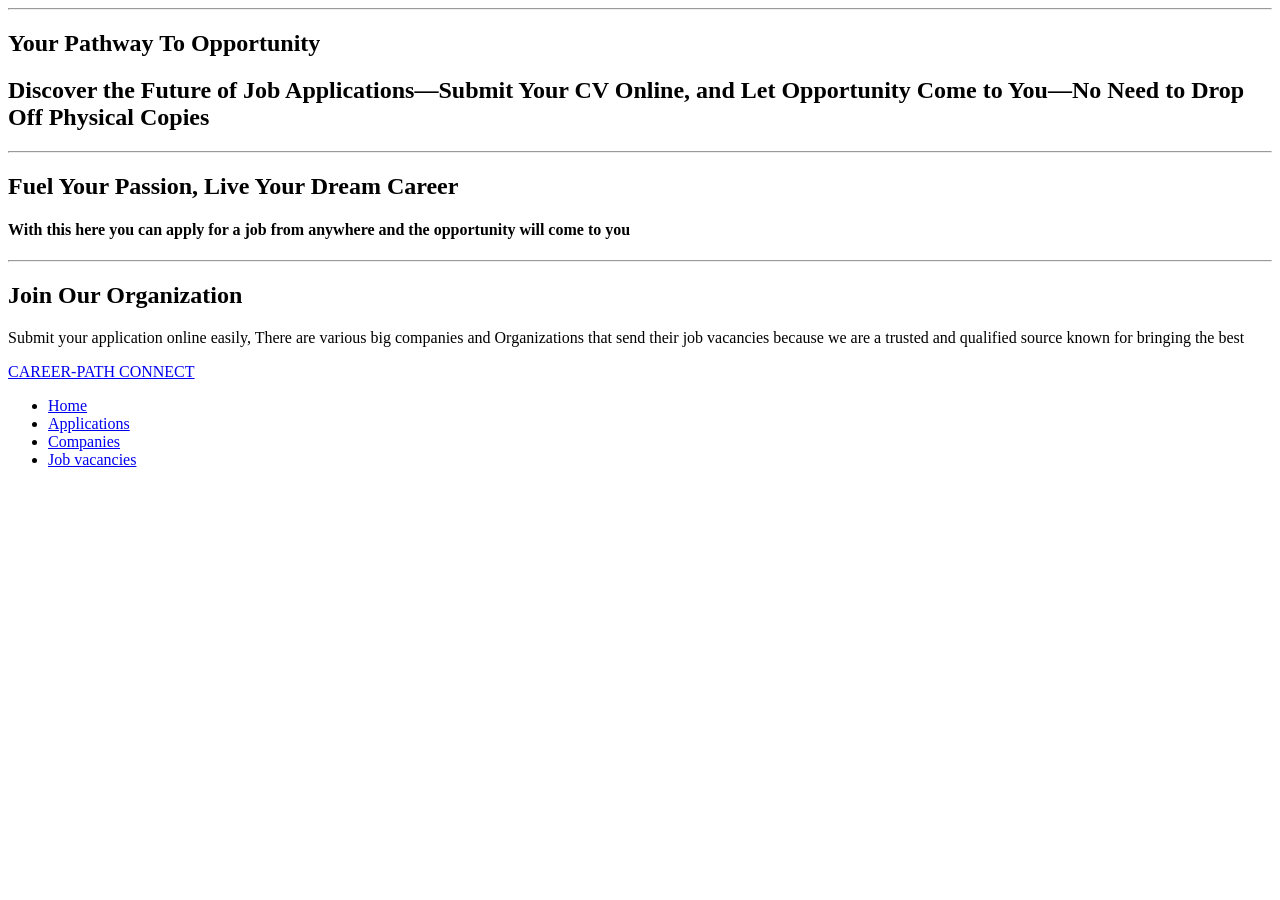
==== index.html @ 620f7467 "Initial commit: Added simple HTML page" ====
<!DOCTYPE html>
<html lang="en">
<head>
    <meta charset="UTF-8">
    <meta name="viewport" content="width=device-width, initial-scale=1.0">
    <title>CAREER PATH CONNECT</title>
    <link rel="stylesheet" href="style.css">
 </head>
<body>
    

       <hr>
          
     <section class=" content">
         <h1>Your Pathway To Opportunity</h1>
      <section id="discover">
           <h2>Discover the Future of Job Applications—Submit Your CV Online, and Let Opportunity Come to You—No Need to Drop Off Physical Copies </h2>
       </section>
       <hr>

           <h2>Fuel Your Passion, Live Your Dream Career</h2>
           <h4>With this here you can apply for a job from anywhere and the opportunity will come to you</h4>
           <hr>

           <section id="image">
               <section id="image-overlay">
                 <section id="image-content">
            <h2>Join Our Organization</h2>
            <p>Submit your application online easily, There are various big companies and Organizations that send their job vacancies because we are a trusted and qualified source known for bringing the best </p>
                 </section>
                  </section>       
           </section>
           <header>
           <nav class="navbar navbar-expand-lg navbar-dark bg-dark">
        <div class="container">
            <a class="navbar-brand" href="index.html">CAREER-PATH CONNECT</a>

                <span class="navbar-toggler-icon"></span>
            </button>
            <div class="collapse navbar-collapse" id="navbarNav">
                <ul class="navbar-nav">
                    <li class="nav-item">
                        <a class="nav-link" href="index.html">Home</a>
                    </li>
                    <li class="nav-item">
                        <a class="nav-link" href="applications.html">Applications</a>
                    </li>
                    <li class="nav-item">
                        <a class="nav-link" href="company.html">Companies</a>
                    </li>
                    <li class="nav-item">
                        <a class="nav-link" href="vacancies.html">Job vacancies</a>
                    </li>
                </ul>
            </div>
        </div>
    </nav>


    </header>
</body>
</html>
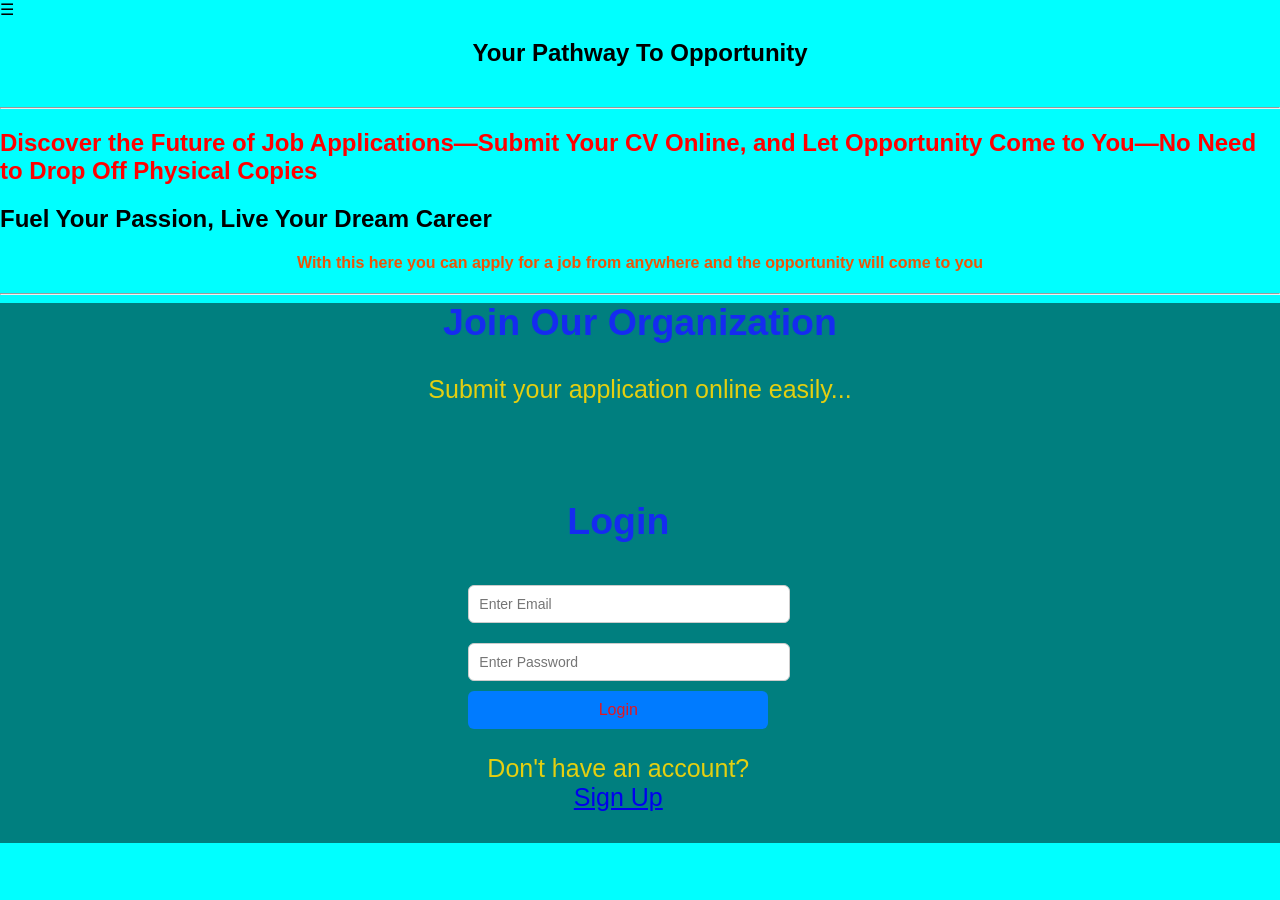
==== commit f0b2df5d: "Updated content" ====
--- a/index.html
+++ b/index.html
@@ -2,61 +2,96 @@
 <html lang="en">
 <head>
     <meta charset="UTF-8">
+    <title>CAREER PATH CONNECT</title>
     <meta name="viewport" content="width=device-width, initial-scale=1.0">
-    <title>CAREER PATH CONNECT</title>
     <link rel="stylesheet" href="style.css">
- </head>
+</head>
+
 <body>
-    
 
-       <hr>
-          
-     <section class=" content">
-         <h1>Your Pathway To Opportunity</h1>
-      <section id="discover">
-           <h2>Discover the Future of Job Applications—Submit Your CV Online, and Let Opportunity Come to You—No Need to Drop Off Physical Copies </h2>
-       </section>
-       <hr>
+    <!-- Toggle Button -->
+<div class="menu-toggle" onclick="toggleMenu()">
+     &#9776;
+</div>
 
-           <h2>Fuel Your Passion, Live Your Dream Career</h2>
-           <h4>With this here you can apply for a job from anywhere and the opportunity will come to you</h4>
-           <hr>
-
-           <section id="image">
-               <section id="image-overlay">
-                 <section id="image-content">
-            <h2>Join Our Organization</h2>
-            <p>Submit your application online easily, There are various big companies and Organizations that send their job vacancies because we are a trusted and qualified source known for bringing the best </p>
-                 </section>
-                  </section>       
-           </section>
-           <header>
-           <nav class="navbar navbar-expand-lg navbar-dark bg-dark">
-        <div class="container">
-            <a class="navbar-brand" href="index.html">CAREER-PATH CONNECT</a>
-
-                <span class="navbar-toggler-icon"></span>
-            </button>
-            <div class="collapse navbar-collapse" id="navbarNav">
-                <ul class="navbar-nav">
-                    <li class="nav-item">
-                        <a class="nav-link" href="index.html">Home</a>
-                    </li>
-                    <li class="nav-item">
-                        <a class="nav-link" href="applications.html">Applications</a>
-                    </li>
-                    <li class="nav-item">
-                        <a class="nav-link" href="company.html">Companies</a>
-                    </li>
-                    <li class="nav-item">
-                        <a class="nav-link" href="vacancies.html">Job vacancies</a>
-                    </li>
-                </ul>
-            </div>
-        </div>
-    </nav>
+<!-- Sidebar -->
+<div class="sidebar" id="sidebar">
+    <ul>
+        <li><a href="index.html">🏠 Home</a></li>
+        <li><a href="applicationsform.html">📝 Applications</a></li>
+        <li><a href="companies.html">🏢 Companies</a></li>
+        <li><a href="vacancies.html">💼 Job Vacancies</a></li>
+        <li><a href="#">⚙ Settings</a></li>
+    </ul>
+</div>
 
 
-    </header>
+
+
+<section class="content">
+    <h1>Your Pathway To Opportunity</h1>
+    <hr>
+
+    <section id="discover">
+        <h2>
+            Discover the Future of Job Applications—Submit Your CV Online,
+            and Let Opportunity Come to You—No Need to Drop Off Physical Copies
+        </h2>
+    </section>
+
+    <h2>Fuel Your Passion, Live Your Dream Career</h2>
+    <h4>With this here you can apply for a job from anywhere and the opportunity will come to you</h4>
+
+    <hr>
+</section>
+
+<section id="image">
+    <section id="image-overlay">
+
+        <section id="image-content">
+            <h2>Join Our Organization</h2>
+        
+
+            <p>
+                Submit your application online easily...</p>
+
+            <div class="login-container">
+                <h2>Login</h2>
+
+                <form>
+                    <input type="email" placeholder="Enter Email" required>
+                    <input type="password" placeholder="Enter Password" required>
+                    <button type="submit">Login</button>
+                    <p>Don't have an account? <a href="#">Sign Up</a></p>
+                </form>
+            </div>
+
+        </section>
+
+    </section>
+</section>
+
+
+
+
+<script>
+function toggleMenu() {
+    const sidebar = document.getElementById("sidebar");
+    sidebar.classList.toggle("active");
+}
+</script>
+
+<script>
+document.addEventListener("click", function(event) {
+    const sidebar = document.getElementById("sidebar");
+    const toggle = document.querySelector(".menu-toggle");
+
+    if (!sidebar.contains(event.target) && 
+        !toggle.contains(event.target)) {
+        sidebar.classList.remove("active");
+    }
+});
+</script>
+
 </body>
 </html>
--- a/style.css
+++ b/style.css
@@ -0,0 +1,434 @@
+body {
+    margin: 0;
+    background-color: aqua;
+    font-family: Arial, sans-serif;
+}
+.main-nav {
+    background-color: #001f3f;
+    padding: 15px 0;
+    text-align: center;
+
+}
+
+.main-nav .logo a {
+    color: white;
+    text-decoration: none;
+    font-size: 24px;
+    font-weight: bold;
+    position-area: center;
+}
+
+
+.nav-links {
+    list-style: none;
+    padding: 0;
+    margin: 0;
+    margin-top: 10px;
+}
+
+.nav-links li {
+    display: inline;
+    margin: 0 20px;
+}
+
+.nav-links a {
+    text-decoration: none;
+    color: rgb(255, 0, 0);
+    font-size: 20px;
+    font-weight: bold;
+}
+
+.nav-links a:hover {
+    color: rgb(255, 255, 255);
+}
+
+
+#discover {
+    color: red;
+}
+
+h1, h3 {
+    text-align: center;
+}
+
+h4 {
+    color: rgb(237, 84, 8);
+    text-align: center;
+}
+
+
+#image {
+    background-image: url("companies.png");
+    background-size: cover;
+    background-position: center;
+    height: 60vh;
+    display: flex;              /* important */
+    justify-content: center;    /* horizontal center */
+    align-items: center;
+        position: relative;
+}
+
+
+#image-overlay {
+    background-color: rgba(0, 0, 0, 0.5);
+    width: 100%;
+    height: 100%;
+    display: flex;
+    align-items: center;
+    justify-content: center;
+    position: relative;
+      z-index: 1;
+}
+
+
+
+.overlay-nav {
+    position: absolute;
+    top: 0;
+    width: 100%;
+    background: transparent;
+    text-align: center;
+    padding: 20px 0;
+    
+}
+
+
+.overlay-nav .nav-links a,
+.overlay-nav .logo a {
+    color: white;
+}
+
+.overlay-nav .nav-links a:hover {
+    color: yellow;
+}
+
+#image-content{
+    color: rgb(228, 207, 16);
+    text-align: center;
+    font-size: 25px;
+    
+}
+
+#image-content h2{
+    color: #152bf0;
+   
+   
+}
+
+
+footer {
+    background-color: #001f3f;
+    color: white;
+    text-align: center;
+    padding: 15px;
+}
+
+
+main {
+    font-family: Arial, sans-serif;
+    
+    display: flex;
+    justify-content: center;
+    align-items: center;
+    
+    margin: 0;
+}
+
+.container {
+    background: #2e43b8;
+    padding: 30px;
+    border-radius: 10px;
+    width: 100%;
+    max-width: 500px;
+    box-shadow: 0 8px 20px rgba(0,0,0,0.2);
+}
+
+
+
+.form-group {
+    margin-bottom: 15px;
+}
+
+label {
+    display: block;
+    font-weight: bold;
+    margin-bottom: 5px;
+}
+
+input, select, textarea {
+    width: 100%;
+    padding: 10px;
+    border-radius: 6px;
+    border: 1px solid #ccc;
+    font-size: 14px;
+}
+
+
+
+button {
+    width: 100%;
+    padding: 12px;
+    background-color: #b4d423;
+    color: rgb(0, 0, 0);
+    border: none;
+    border-radius: 6px;
+    font-size: 16px;
+    cursor: pointer;
+    transition: 0.3s;
+}
+
+button:hover {
+    background-color: #1e3c72;
+}
+
+.success-message {
+    margin-top: 15px;
+    text-align: center;
+    color: green;
+    font-weight: bold;
+}
+
+
+
+
+
+
+h1 {
+    text-align: center;
+    margin-bottom: 40px;
+}
+
+
+
+
+
+
+.categories {
+    display: flex;                
+    gap: 20px;                    
+    justify-content: center;      
+    align-items: flex-start;     
+    flex-wrap: wrap;              
+}
+
+
+
+.category h2 {
+    text-align: center;
+    margin-bottom: 15px;
+    font-size: 18px;
+    background: #2a5298;
+    color: white;
+    padding: 8px;
+    border-radius: 5px;
+}
+
+
+details {
+    margin-bottom: 10px;
+    background: rgb(255, 255, 255);
+    padding: 8px;
+    border-radius: 5px;
+}
+
+summary {
+    font-weight: bold;
+    cursor: pointer;
+}
+
+.job-content {
+    margin-top: 8px;
+    font-size: 14px;
+}
+
+ul {
+    padding-left: 18px;
+    margin-top: 5px;
+}
+
+categories {
+    display: flex;
+    flex-wrap: wrap;      
+    gap: 30px;            
+    justify-content: center;
+    align-items: flex-start;
+}
+
+.category {
+    background: white;
+    width: 320px;
+    padding: 20px;
+    border-radius: 10px;
+    box-shadow: 0 6px 15px rgba(0,0,0,0.08);
+}
+
+
+
+.company-list {
+    max-width: 900px;
+    margin: auto;
+}
+
+
+details {
+    background: white;
+    margin-bottom: 20px;
+    border-radius: 8px;
+    padding: 15px;
+    box-shadow: 0 5px 15px rgba(0,0,0,0.08);
+}
+
+summary {
+    font-size: 18px;
+    font-weight: bold;
+    cursor: pointer;
+    list-style: none;
+}
+
+summary::marker {
+    display: none;
+}
+
+summary::after {
+    content: " ▼";
+    font-size: 14px;
+}
+
+
+.job-list {
+    margin-top: 15px;
+}
+
+.job-list ul {
+    padding-left: 20px;
+}
+
+.job-list li {
+    margin-bottom: 8px;
+}
+
+
+table, th, td {
+    border: 1px solid #000000;
+    border-collapse: collapse;
+    padding: 12px;
+    text-align: left;
+}
+
+
+.login-container {
+
+ background-size: cover;
+   
+    padding: 40px;
+    width: 300px;
+    border-radius: 10px;
+    text-align: center;
+    z-index: 2; /* makes it stay above overlay */
+}
+
+/* Input styling */
+.login-container input {
+    width: 100%;
+    padding: 10px;
+    margin: 10px 0;
+}
+
+/* Button styling */
+.login-container button {
+    width: 100%;
+    padding: 10px;
+    background-color: #007BFF;
+    color: rgb(226, 23, 33);
+    border: none;
+    cursor: pointer;
+    
+}
+
+.login-container button:hover {
+    background-color: #0056b3;
+}
+
+
+
+
+
+
+
+
+toggle
+
+.menu-toggle {
+    position: fixed;
+    top: 20px;
+    left: 20px;
+    font-size: 60px !important;;   /* increase this */
+    color: white;
+    cursor: pointer;
+    z-index: 1000;
+}
+
+
+
+/* Toggle Button */
+.toggle-btn {
+    position: fixed;
+    top: 20px;
+    left: 20px;
+    background-color: #001f3f;
+    color: white;
+    border: none;
+    padding: 10px 15px;
+    cursor: pointer;
+    z-index: 1000; /* ensures it stays above the sidebar */
+}
+
+/* Sidebar */
+.sidebar {
+    position: fixed;
+    top: 0;
+    left: -250px; /* hidden by default */
+    width: 250px;
+    height: 100%;
+    background-color: #001f3f;
+    padding-top: 60px;
+    transition: 0.4s;
+    z-index: 999;
+}
+
+.sidebar ul {
+    list-style: none;
+    padding: 0;
+}
+
+.sidebar ul li {
+    padding: 15px 20px;
+}
+
+.sidebar ul li a {
+    color: white;
+    text-decoration: none;
+    font-size: 18px;
+    display: block;
+}
+
+.sidebar ul li a:hover {
+    background-color: #2a5298;
+    
+}
+
+.sidebar {
+    position: fixed;
+    top: 0;
+    left: -250px;
+    width: 250px;
+    height: 100%;
+    background-color: #001f3f;
+    transition: 0.4s;
+}
+
+/* When active */
+.sidebar.active {
+    left: 0;
+}
+
